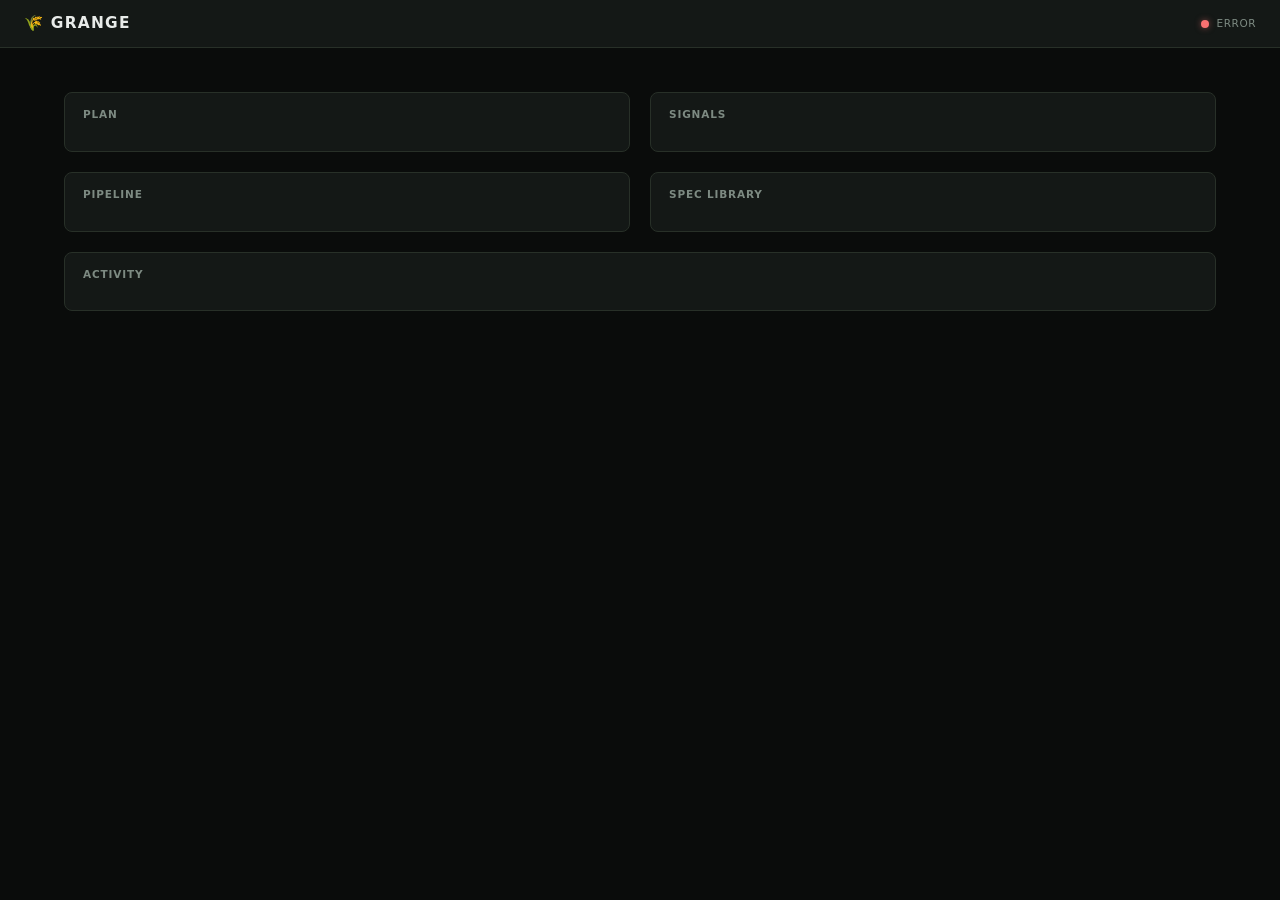
==== dashboard/static/index.html @ f2865541 "Rebrand to Grange and add full knowledge extraction lifecycle Rename evolve.sh to grow.sh and introd" ====
<!DOCTYPE html>
<html lang="en">
<head>
  <meta charset="UTF-8">
  <meta name="viewport" content="width=device-width, initial-scale=1.0">
  <title>Grange Dashboard</title>
  <link rel="stylesheet" href="style.css">
</head>
<body>
  <header id="header">
    <div class="header-left">
      <span class="logo">🌾 GRANGE</span>
      <span class="work-dir" id="workDir"></span>
    </div>
    <div class="header-right">
      <span class="status-dot" id="statusDot"></span>
      <span class="status-label" id="statusLabel">Connecting</span>
    </div>
  </header>

  <main>
    <section class="agents" id="agents"></section>

    <div class="grid-2">
      <section class="card" id="planCard">
        <h2>Plan</h2>
        <div class="card-body" id="planBody"></div>
      </section>

      <section class="card" id="signalsCard">
        <h2>Signals</h2>
        <div class="card-body" id="signalsBody"></div>
      </section>
    </div>

    <div class="grid-2">
      <section class="card" id="pipelineCard">
        <h2>Pipeline</h2>
        <div class="card-body" id="pipelineBody"></div>
      </section>

      <section class="card" id="specsCard">
        <h2>Spec Library</h2>
        <div class="card-body" id="specsBody"></div>
      </section>
    </div>

    <section class="card" id="activityCard">
      <h2>Activity</h2>
      <div class="card-body log-body" id="activityBody"></div>
    </section>
  </main>

  <div class="modal-backdrop" id="modalBackdrop">
    <div class="modal" id="modal">
      <div class="modal-header">
        <h3 id="modalTitle"></h3>
        <button class="modal-close" id="modalClose">&times;</button>
      </div>
      <div class="modal-content" id="modalContent"></div>
    </div>
  </div>

  <script src="app.js"></script>
</body>
</html>
---- dashboard/static/style.css ----
/* Grange Dashboard — Premium Dark Design System */

:root {
  --bg:          #0a0c0b;
  --surface:     #141816;
  --surface-alt: #1c1f1d;
  --border:      #283028;
  --border-hover:#3a4a3a;

  --green:       #4ade80;
  --green-dim:   rgba(74, 222, 128, 0.15);
  --amber:       #fbbf24;
  --amber-dim:   rgba(251, 191, 36, 0.15);
  --red:         #f87171;
  --red-dim:     rgba(248, 113, 113, 0.15);
  --blue:        #60a5fa;
  --blue-dim:    rgba(96, 165, 250, 0.15);

  --text:        #e8ebe9;
  --text-muted:  #7d8a82;
  --text-dim:    #4a5650;

  --font:        -apple-system, BlinkMacSystemFont, 'Segoe UI', system-ui, sans-serif;
  --font-mono:   'SF Mono', 'Cascadia Code', 'JetBrains Mono', monospace;

  --radius:      8px;
  --radius-sm:   4px;
  --transition:  200ms ease;
}

*, *::before, *::after {
  box-sizing: border-box;
  margin: 0;
  padding: 0;
}

html {
  font-size: 14px;
}

body {
  font-family: var(--font);
  background: var(--bg);
  color: var(--text);
  line-height: 1.5;
  min-height: 100vh;
}

/* --- Header --- */

header {
  display: flex;
  align-items: center;
  justify-content: space-between;
  padding: 12px 24px;
  background: var(--surface);
  border-bottom: 1px solid var(--border);
  position: sticky;
  top: 0;
  z-index: 50;
  transition: background var(--transition);
}

header.done {
  background: linear-gradient(135deg, #0f1a12, #142018);
  border-bottom-color: rgba(74, 222, 128, 0.3);
}

.header-left {
  display: flex;
  align-items: center;
  gap: 16px;
}

.logo {
  font-weight: 700;
  font-size: 1.1rem;
  letter-spacing: 0.08em;
  color: var(--text);
}

.work-dir {
  font-family: var(--font-mono);
  font-size: 0.8rem;
  color: var(--text-muted);
  overflow: hidden;
  text-overflow: ellipsis;
  white-space: nowrap;
  max-width: 500px;
}

.header-right {
  display: flex;
  align-items: center;
  gap: 8px;
}

.status-dot {
  width: 8px;
  height: 8px;
  border-radius: 50%;
  background: var(--text-dim);
  transition: background var(--transition);
}

.status-dot.live {
  background: var(--green);
  box-shadow: 0 0 6px rgba(74, 222, 128, 0.5);
}

.status-dot.error {
  background: var(--red);
  box-shadow: 0 0 6px rgba(248, 113, 113, 0.5);
}

.status-label {
  font-size: 0.75rem;
  color: var(--text-muted);
  text-transform: uppercase;
  letter-spacing: 0.05em;
}

/* --- Layout --- */

main {
  max-width: 1200px;
  margin: 0 auto;
  padding: 24px;
  display: flex;
  flex-direction: column;
  gap: 20px;
}

.grid-2 {
  display: grid;
  grid-template-columns: 1fr 1fr;
  gap: 20px;
}

/* --- Cards --- */

.card {
  background: var(--surface);
  border: 1px solid var(--border);
  border-radius: var(--radius);
  overflow: hidden;
  transition: border-color var(--transition);
}

.card:hover {
  border-color: var(--border-hover);
}

.card h2 {
  font-size: 0.75rem;
  font-weight: 600;
  text-transform: uppercase;
  letter-spacing: 0.08em;
  color: var(--text-muted);
  padding: 14px 18px 0;
}

.card-body {
  padding: 12px 18px 16px;
}

/* --- Agents --- */

.agents {
  display: flex;
  flex-wrap: wrap;
  gap: 10px;
}

.agent {
  display: flex;
  align-items: center;
  gap: 8px;
  padding: 10px 16px;
  background: var(--surface);
  border: 1px solid var(--border);
  border-radius: var(--radius);
  cursor: pointer;
  transition: all var(--transition);
  min-width: 140px;
}

.agent:hover {
  border-color: var(--border-hover);
  background: var(--surface-alt);
}

.agent-dot {
  width: 8px;
  height: 8px;
  border-radius: 50%;
  background: var(--text-dim);
  flex-shrink: 0;
  transition: background var(--transition);
}

.agent-dot.running {
  background: var(--green);
  animation: pulse 2s ease-in-out infinite;
}

.agent-dot.locked {
  background: var(--amber);
}

.agent-name {
  font-weight: 500;
  font-size: 0.85rem;
}

.agent-time {
  font-family: var(--font-mono);
  font-size: 0.7rem;
  color: var(--text-dim);
  margin-left: auto;
}

.agent-elapsed {
  font-family: var(--font-mono);
  font-size: 0.65rem;
  color: var(--green);
}

@keyframes pulse {
  0%, 100% { box-shadow: 0 0 0 0 rgba(74, 222, 128, 0.5); }
  50%      { box-shadow: 0 0 0 6px rgba(74, 222, 128, 0); }
}

/* --- Plan --- */

.plan-summary {
  font-family: var(--font-mono);
  font-size: 0.8rem;
  color: var(--text-muted);
  margin-bottom: 10px;
}

.plan-summary .done-count {
  color: var(--green);
}

.plan-summary .pending-count {
  color: var(--amber);
}

.task-list {
  list-style: none;
  display: flex;
  flex-direction: column;
  gap: 4px;
  max-height: 200px;
  overflow-y: auto;
}

.task-item {
  font-size: 0.8rem;
  padding: 4px 0;
  display: flex;
  align-items: flex-start;
  gap: 6px;
  line-height: 1.4;
}

.task-check {
  flex-shrink: 0;
  font-size: 0.85rem;
}

.task-item.completed {
  color: var(--text-dim);
  text-decoration: line-through;
}

/* --- Signals --- */

.signal-row {
  display: flex;
  align-items: center;
  justify-content: space-between;
  padding: 6px 0;
  border-bottom: 1px solid var(--border);
  font-size: 0.8rem;
}

.signal-row:last-child {
  border-bottom: none;
}

.signal-name {
  font-weight: 500;
  text-transform: uppercase;
  letter-spacing: 0.04em;
  font-size: 0.75rem;
}

.signal-right {
  display: flex;
  align-items: center;
  gap: 12px;
}

.signal-lines {
  font-family: var(--font-mono);
  font-size: 0.75rem;
  color: var(--text-muted);
}

.signal-btn {
  background: none;
  border: none;
  color: var(--green);
  cursor: pointer;
  font-size: 0.85rem;
  padding: 2px 6px;
  border-radius: var(--radius-sm);
  transition: background var(--transition);
}

.signal-btn:hover {
  background: var(--green-dim);
}

.signal-missing {
  color: var(--text-dim);
  font-size: 0.75rem;
  font-style: italic;
}

/* --- Pipeline --- */

.pipeline-track {
  display: flex;
  align-items: center;
  gap: 0;
  padding: 8px 0;
}

.pipeline-node {
  width: 28px;
  height: 28px;
  border-radius: 50%;
  display: flex;
  align-items: center;
  justify-content: center;
  font-family: var(--font-mono);
  font-size: 0.6rem;
  font-weight: 600;
  border: 2px solid var(--border);
  background: var(--surface);
  color: var(--text-dim);
  transition: all var(--transition);
  flex-shrink: 0;
}

.pipeline-node.complete {
  background: var(--green);
  border-color: var(--green);
  color: var(--bg);
}

.pipeline-node.active {
  border-color: var(--amber);
  color: var(--amber);
  box-shadow: 0 0 8px rgba(251, 191, 36, 0.3);
}

.pipeline-connector {
  height: 2px;
  flex: 1;
  background: var(--border);
  transition: background var(--transition);
}

.pipeline-connector.done {
  background: var(--green);
}

.pipeline-labels {
  display: flex;
  justify-content: space-between;
  padding: 4px 0;
}

.pipeline-label {
  font-size: 0.65rem;
  color: var(--text-dim);
  text-align: center;
  width: 60px;
}

.pipeline-label.complete {
  color: var(--green);
}

.pipeline-label.active {
  color: var(--amber);
}

.pipeline-target {
  font-family: var(--font-mono);
  font-size: 0.7rem;
  color: var(--text-dim);
  margin-top: 8px;
  overflow: hidden;
  text-overflow: ellipsis;
  white-space: nowrap;
}

.pipeline-inactive {
  color: var(--text-dim);
  font-size: 0.8rem;
  font-style: italic;
}

/* --- Specs --- */

.spec-row {
  display: flex;
  align-items: center;
  justify-content: space-between;
  padding: 4px 0;
  font-size: 0.8rem;
}

.spec-name {
  font-family: var(--font-mono);
  color: var(--text-muted);
}

.spec-count {
  font-family: var(--font-mono);
  font-weight: 600;
  color: var(--text);
}

.spec-total {
  display: flex;
  justify-content: flex-end;
  padding-top: 8px;
  margin-top: 8px;
  border-top: 1px solid var(--border);
  font-family: var(--font-mono);
  font-size: 0.8rem;
  color: var(--text-muted);
}

.spec-total strong {
  color: var(--text);
  margin-left: 6px;
}

.spec-empty {
  color: var(--text-dim);
  font-size: 0.8rem;
  font-style: italic;
}

/* --- Activity log --- */

.log-body {
  max-height: 240px;
  overflow-y: auto;
  font-family: var(--font-mono);
  font-size: 0.75rem;
}

.log-entry {
  padding: 3px 0;
  display: flex;
  gap: 10px;
  line-height: 1.5;
}

.log-time {
  color: var(--text-dim);
  flex-shrink: 0;
}

.log-msg {
  color: var(--text-muted);
  word-break: break-word;
}

.log-msg .agent-tag {
  font-weight: 600;
}

.log-msg .agent-tag.executor  { color: var(--green); }
.log-msg .agent-tag.planner   { color: var(--blue); }
.log-msg .agent-tag.critic    { color: var(--amber); }
.log-msg .agent-tag.gap       { color: #c084fc; }
.log-msg .agent-tag.oracle    { color: #f472b6; }
.log-msg .agent-tag.visionary { color: #fb923c; }

.log-empty {
  color: var(--text-dim);
  font-style: italic;
}

/* --- Modal --- */

.modal-backdrop {
  position: fixed;
  inset: 0;
  background: rgba(0, 0, 0, 0.7);
  display: none;
  align-items: center;
  justify-content: center;
  z-index: 100;
  animation: fadeIn 200ms ease;
}

.modal-backdrop.open {
  display: flex;
}

.modal {
  background: var(--surface);
  border: 1px solid var(--border);
  border-radius: var(--radius);
  width: 90%;
  max-width: 700px;
  max-height: 80vh;
  display: flex;
  flex-direction: column;
  animation: slideUp 200ms ease;
}

.modal-header {
  display: flex;
  align-items: center;
  justify-content: space-between;
  padding: 16px 20px;
  border-bottom: 1px solid var(--border);
}

.modal-header h3 {
  font-size: 0.9rem;
  font-weight: 600;
}

.modal-close {
  background: none;
  border: none;
  color: var(--text-muted);
  font-size: 1.4rem;
  cursor: pointer;
  padding: 0 4px;
  line-height: 1;
  transition: color var(--transition);
}

.modal-close:hover {
  color: var(--text);
}

.modal-content {
  padding: 20px;
  overflow-y: auto;
  font-size: 0.85rem;
  line-height: 1.7;
}

/* Modal markdown styles */
.modal-content h1, .modal-content h2, .modal-content h3 {
  color: var(--text);
  margin: 16px 0 8px;
  font-weight: 600;
}

.modal-content h1 { font-size: 1.2rem; }
.modal-content h2 { font-size: 1rem; }
.modal-content h3 { font-size: 0.9rem; }

.modal-content p {
  margin: 6px 0;
  color: var(--text-muted);
}

.modal-content code {
  font-family: var(--font-mono);
  background: var(--surface-alt);
  padding: 1px 5px;
  border-radius: var(--radius-sm);
  font-size: 0.8rem;
}

.modal-content pre {
  background: var(--bg);
  border: 1px solid var(--border);
  border-radius: var(--radius-sm);
  padding: 12px;
  overflow-x: auto;
  margin: 8px 0;
}

.modal-content pre code {
  background: none;
  padding: 0;
}

.modal-content ul, .modal-content ol {
  padding-left: 20px;
  margin: 6px 0;
}

.modal-content li {
  margin: 3px 0;
  color: var(--text-muted);
}

.modal-content hr {
  border: none;
  border-top: 1px solid var(--border);
  margin: 12px 0;
}

.modal-content strong {
  color: var(--text);
  font-weight: 600;
}

.modal-content .task-done {
  color: var(--text-dim);
  text-decoration: line-through;
}

.modal-content .task-pending {
  color: var(--amber);
}

/* --- Animations --- */

@keyframes fadeIn {
  from { opacity: 0; }
  to   { opacity: 1; }
}

@keyframes slideUp {
  from { transform: translateY(20px); opacity: 0; }
  to   { transform: translateY(0); opacity: 1; }
}

.value-changed {
  animation: flashValue 400ms ease;
}

@keyframes flashValue {
  0%   { opacity: 0.4; }
  100% { opacity: 1; }
}

/* --- Empty state --- */

.empty-state {
  color: var(--text-dim);
  font-size: 0.8rem;
  font-style: italic;
  padding: 8px 0;
}

/* --- Scrollbar --- */

::-webkit-scrollbar {
  width: 6px;
  height: 6px;
}

::-webkit-scrollbar-track {
  background: transparent;
}

::-webkit-scrollbar-thumb {
  background: var(--border);
  border-radius: 3px;
}

::-webkit-scrollbar-thumb:hover {
  background: var(--border-hover);
}

/* --- Responsive --- */

@media (max-width: 768px) {
  .grid-2 {
    grid-template-columns: 1fr;
  }

  main {
    padding: 16px;
  }

  .work-dir {
    display: none;
  }

  .agents {
    gap: 6px;
  }

  .agent {
    min-width: 110px;
    padding: 8px 12px;
  }
}
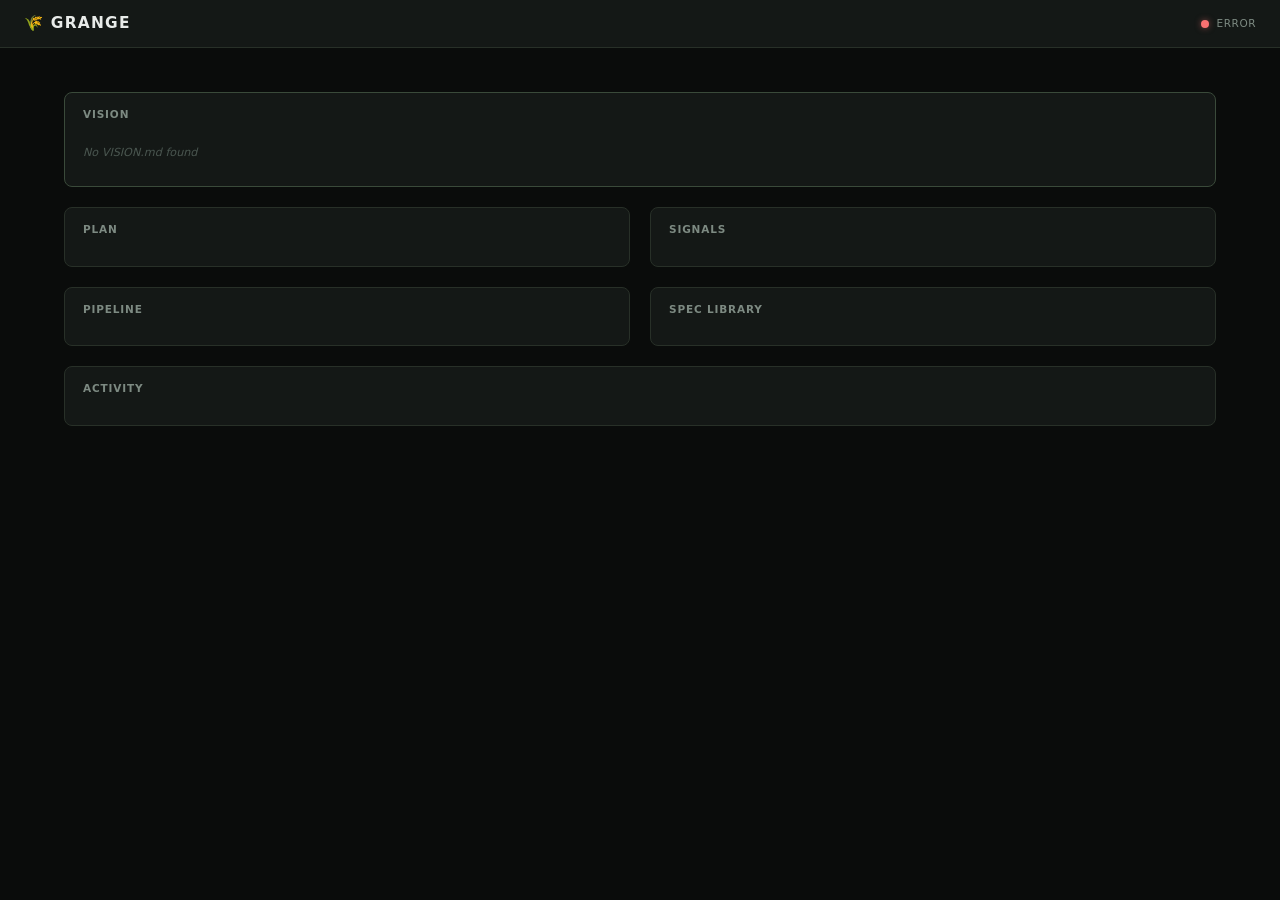
==== commit 7198a740: "Add dedicated Vision card to dashboard and fix reap start work directory Promote VISION.md to its ow" ====
--- a/dashboard/static/index.html
+++ b/dashboard/static/index.html
@@ -20,6 +20,13 @@
 
   <main>
     <section class="agents" id="agents"></section>
+
+    <section class="card vision-card" id="visionCard">
+      <h2>Vision</h2>
+      <div class="card-body vision-body" id="visionBody">
+        <div class="empty-state">No VISION.md found</div>
+      </div>
+    </section>
 
     <div class="grid-2">
       <section class="card" id="planCard">
--- a/dashboard/static/style.css
+++ b/dashboard/static/style.css
@@ -229,6 +229,65 @@
 @keyframes pulse {
   0%, 100% { box-shadow: 0 0 0 0 rgba(74, 222, 128, 0.5); }
   50%      { box-shadow: 0 0 0 6px rgba(74, 222, 128, 0); }
+}
+
+/* --- Vision --- */
+
+.vision-card {
+  border-color: var(--border-hover);
+}
+
+.vision-body {
+  font-size: 0.85rem;
+  line-height: 1.7;
+  max-height: 320px;
+  overflow-y: auto;
+}
+
+.vision-body h1, .vision-body h2, .vision-body h3 {
+  color: var(--text);
+  margin: 12px 0 6px;
+  font-weight: 600;
+}
+
+.vision-body h1 { font-size: 1.1rem; }
+.vision-body h2 { font-size: 0.95rem; }
+.vision-body h3 { font-size: 0.85rem; }
+
+.vision-body p {
+  margin: 4px 0;
+  color: var(--text-muted);
+}
+
+.vision-body li {
+  margin: 3px 0;
+  color: var(--text-muted);
+}
+
+.vision-body strong {
+  color: var(--text);
+}
+
+.vision-body code {
+  font-family: var(--font-mono);
+  background: var(--surface-alt);
+  padding: 1px 5px;
+  border-radius: var(--radius-sm);
+  font-size: 0.8rem;
+}
+
+.vision-body pre {
+  background: var(--bg);
+  border: 1px solid var(--border);
+  border-radius: var(--radius-sm);
+  padding: 12px;
+  overflow-x: auto;
+  margin: 8px 0;
+}
+
+.vision-body pre code {
+  background: none;
+  padding: 0;
 }
 
 /* --- Plan --- */
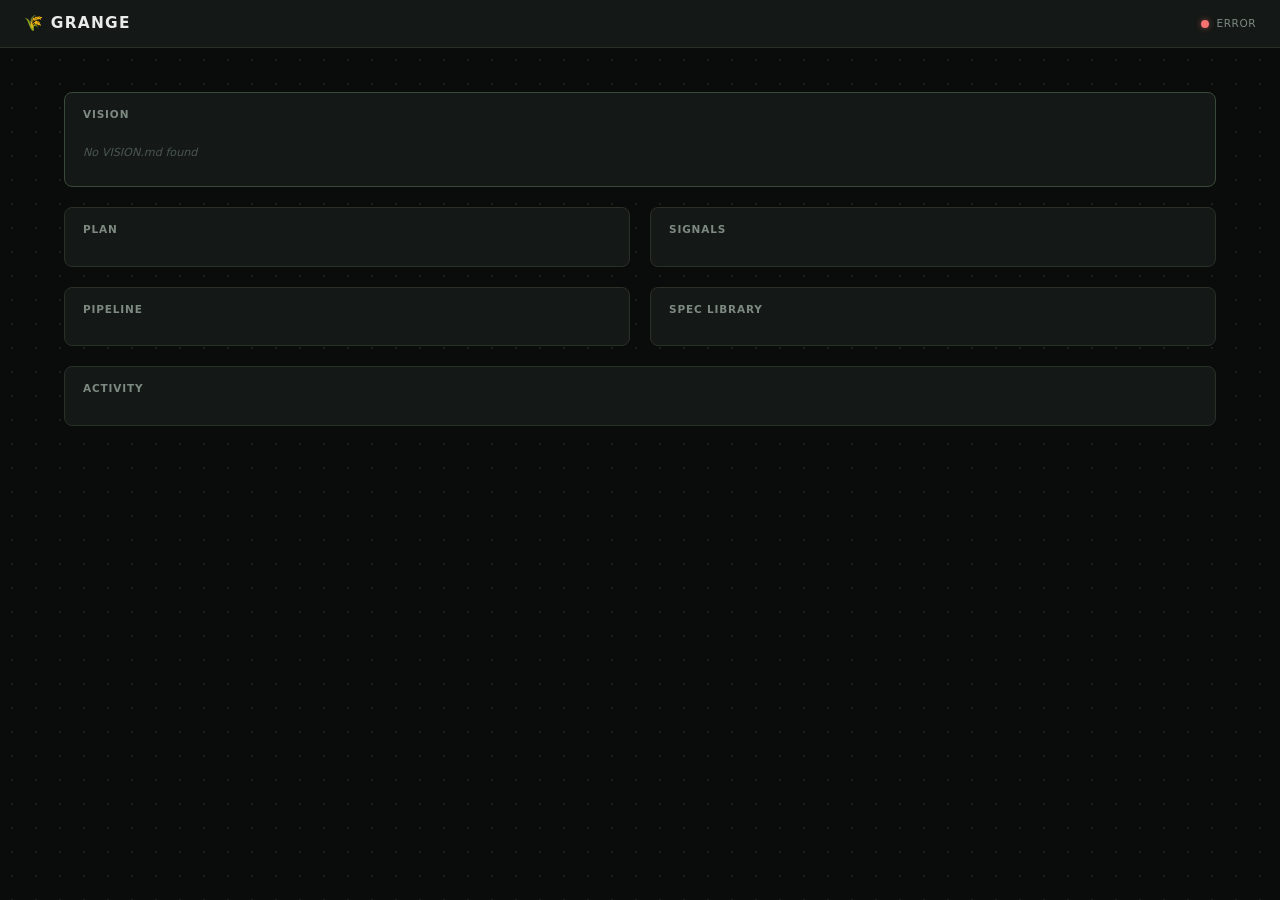
==== commit adf90b08: "Add favicon and subtle dot grid background to dashboard Co-Authored-By: Claude Opus 4.6 <noreply@ant" ====
--- a/dashboard/static/index.html
+++ b/dashboard/static/index.html
@@ -4,6 +4,7 @@
   <meta charset="UTF-8">
   <meta name="viewport" content="width=device-width, initial-scale=1.0">
   <title>Grange Dashboard</title>
+  <link rel="icon" href="data:image/svg+xml,<svg xmlns='http://www.w3.org/2000/svg' viewBox='0 0 32 32'><g fill='none' stroke='%234ade80' stroke-width='2' stroke-linecap='round'><line x1='16' y1='28' x2='16' y2='12'/><line x1='16' y1='12' x2='10' y2='6'/><line x1='16' y1='12' x2='22' y2='6'/><line x1='16' y1='16' x2='9' y2='11'/><line x1='16' y1='16' x2='23' y2='11'/><line x1='16' y1='20' x2='11' y2='16'/><line x1='16' y1='20' x2='21' y2='16'/></g></svg>">
   <link rel="stylesheet" href="style.css">
 </head>
 <body>
--- a/dashboard/static/style.css
+++ b/dashboard/static/style.css
@@ -40,7 +40,9 @@
 
 body {
   font-family: var(--font);
-  background: var(--bg);
+  background:
+    radial-gradient(circle, #1a1f1a 1px, transparent 1px) 0 0 / 24px 24px,
+    var(--bg);
   color: var(--text);
   line-height: 1.5;
   min-height: 100vh;
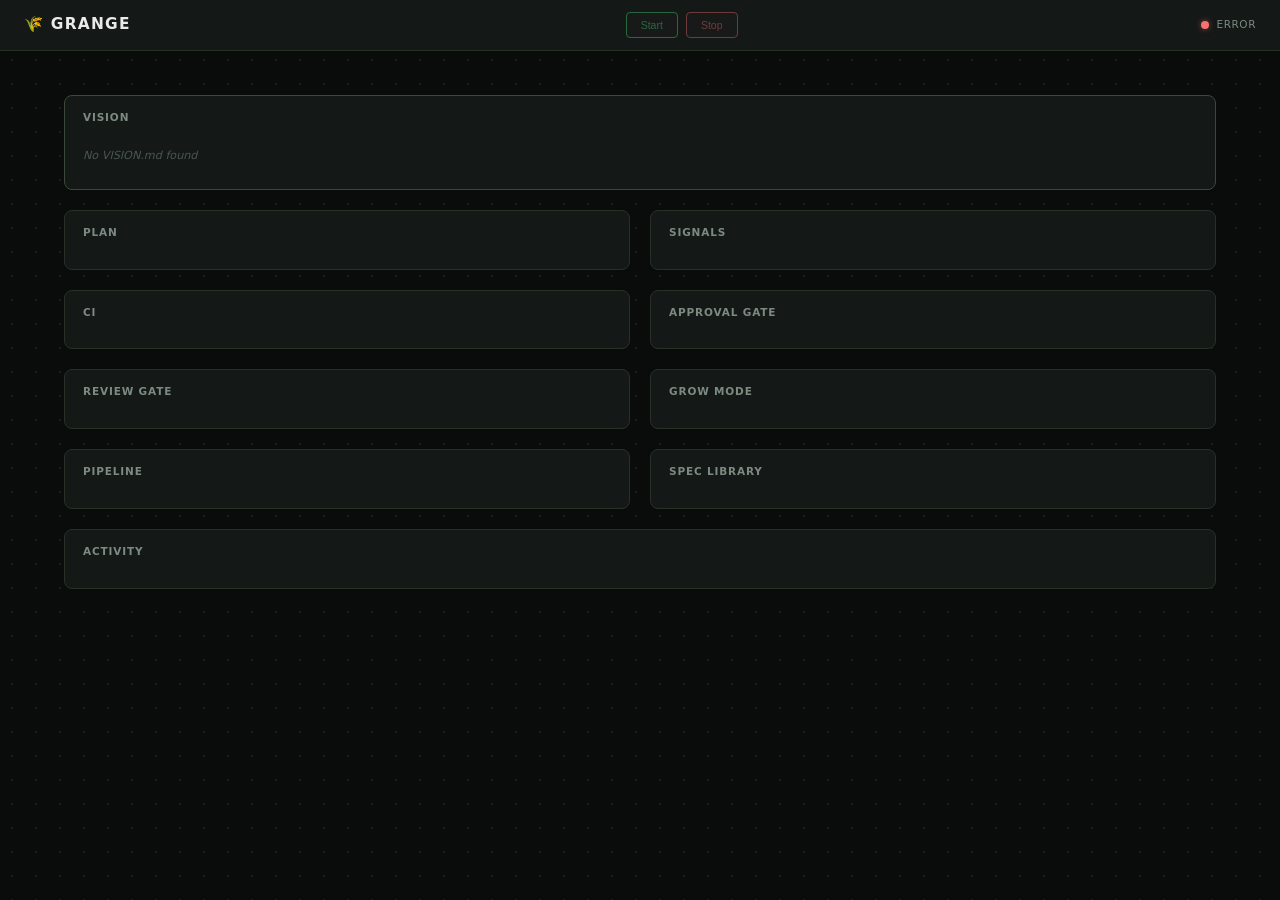
==== commit 6266e13e: "Add interactive dashboard controls: gates, agent lifecycle, plan management, CI trigger Closes data " ====
--- a/dashboard/static/index.html
+++ b/dashboard/static/index.html
@@ -12,6 +12,13 @@
     <div class="header-left">
       <span class="logo">🌾 GRANGE</span>
       <span class="work-dir" id="workDir"></span>
+    </div>
+    <div class="header-center">
+      <div class="health-bar" id="healthBar"></div>
+      <div class="header-actions">
+        <button class="btn btn-start" id="btnStart" disabled>Start</button>
+        <button class="btn btn-stop" id="btnStop" disabled>Stop</button>
+      </div>
     </div>
     <div class="header-right">
       <span class="status-dot" id="statusDot"></span>
@@ -38,6 +45,30 @@
       <section class="card" id="signalsCard">
         <h2>Signals</h2>
         <div class="card-body" id="signalsBody"></div>
+      </section>
+    </div>
+
+    <div class="grid-2">
+      <section class="card" id="ciCard">
+        <h2>CI</h2>
+        <div class="card-body" id="ciBody"></div>
+      </section>
+
+      <section class="card" id="gateCard">
+        <h2>Approval Gate</h2>
+        <div class="card-body" id="gateBody"></div>
+      </section>
+    </div>
+
+    <div class="grid-2">
+      <section class="card" id="reviewGateCard">
+        <h2>Review Gate</h2>
+        <div class="card-body" id="reviewGateBody"></div>
+      </section>
+
+      <section class="card" id="modeCard">
+        <h2>Grow Mode</h2>
+        <div class="card-body" id="modeBody"></div>
       </section>
     </div>
 
@@ -69,6 +100,7 @@
     </div>
   </div>
 
+  <div class="toast-container" id="toastContainer"></div>
   <script src="app.js"></script>
 </body>
 </html>
--- a/dashboard/static/style.css
+++ b/dashboard/static/style.css
@@ -91,6 +91,17 @@
   max-width: 500px;
 }
 
+.header-center {
+  display: flex;
+  align-items: center;
+  gap: 16px;
+}
+
+.header-actions {
+  display: flex;
+  gap: 8px;
+}
+
 .header-right {
   display: flex;
   align-items: center;
@@ -316,20 +327,6 @@
   gap: 4px;
   max-height: 200px;
   overflow-y: auto;
-}
-
-.task-item {
-  font-size: 0.8rem;
-  padding: 4px 0;
-  display: flex;
-  align-items: flex-start;
-  gap: 6px;
-  line-height: 1.4;
-}
-
-.task-check {
-  flex-shrink: 0;
-  font-size: 0.85rem;
 }
 
 .task-item.completed {
@@ -392,6 +389,97 @@
   font-style: italic;
 }
 
+/* --- CI Status --- */
+
+.ci-status {
+  display: flex;
+  align-items: center;
+  gap: 8px;
+  font-size: 0.85rem;
+}
+
+.ci-icon {
+  font-size: 1.1rem;
+  flex-shrink: 0;
+}
+
+.ci-pass { color: var(--green); }
+.ci-fail { color: var(--red); }
+.ci-unknown { color: var(--text-dim); }
+.ci-disabled { color: var(--text-dim); font-style: italic; }
+
+.ci-time {
+  font-family: var(--font-mono);
+  font-size: 0.7rem;
+  color: var(--text-dim);
+  margin-left: auto;
+}
+
+.ci-log-btn {
+  font-size: 0.75rem;
+}
+
+/* --- Approval Gate --- */
+
+.gate-status {
+  font-size: 0.85rem;
+}
+
+.gate-icon {
+  font-size: 1rem;
+}
+
+.gate-waiting {
+  color: var(--amber);
+}
+
+.gate-waiting .gate-icon {
+  animation: pulse 2s ease-in-out infinite;
+  display: inline-block;
+}
+
+.gate-approved {
+  color: var(--green);
+}
+
+.gate-disabled {
+  color: var(--text-dim);
+  font-style: italic;
+}
+
+.gate-hint {
+  font-size: 0.75rem;
+  color: var(--text-muted);
+  margin-top: 6px;
+}
+
+.gate-hint code {
+  font-family: var(--font-mono);
+  background: var(--surface-alt);
+  padding: 1px 5px;
+  border-radius: var(--radius-sm);
+  font-size: 0.7rem;
+}
+
+/* --- Mode --- */
+
+.mode-label {
+  display: flex;
+  flex-direction: column;
+  gap: 4px;
+}
+
+.mode-name {
+  font-weight: 600;
+  font-size: 0.95rem;
+  color: var(--text);
+}
+
+.mode-desc {
+  font-size: 0.75rem;
+  color: var(--text-muted);
+}
+
 /* --- Pipeline --- */
 
 .pipeline-track {
@@ -553,7 +641,6 @@
 
 .log-msg .agent-tag.executor  { color: var(--green); }
 .log-msg .agent-tag.planner   { color: var(--blue); }
-.log-msg .agent-tag.critic    { color: var(--amber); }
 .log-msg .agent-tag.gap       { color: #c084fc; }
 .log-msg .agent-tag.oracle    { color: #f472b6; }
 .log-msg .agent-tag.visionary { color: #fb923c; }
@@ -745,6 +832,279 @@
   background: var(--border-hover);
 }
 
+/* --- Buttons --- */
+
+.btn {
+  padding: 6px 14px;
+  border: 1px solid var(--border);
+  border-radius: var(--radius-sm);
+  background: var(--surface-alt);
+  color: var(--text);
+  font-size: 0.75rem;
+  font-weight: 500;
+  cursor: pointer;
+  transition: all var(--transition);
+  white-space: nowrap;
+}
+
+.btn:hover:not(:disabled) {
+  border-color: var(--border-hover);
+  background: var(--border);
+}
+
+.btn:disabled {
+  opacity: 0.4;
+  cursor: not-allowed;
+}
+
+.btn-start {
+  border-color: var(--green);
+  color: var(--green);
+}
+
+.btn-start:hover:not(:disabled) {
+  background: var(--green-dim);
+  border-color: var(--green);
+}
+
+.btn-stop {
+  border-color: var(--red);
+  color: var(--red);
+}
+
+.btn-stop:hover:not(:disabled) {
+  background: var(--red-dim);
+  border-color: var(--red);
+}
+
+.btn-approve {
+  border-color: var(--amber);
+  color: var(--amber);
+  margin-top: 8px;
+}
+
+.btn-approve:hover:not(:disabled) {
+  background: var(--amber-dim);
+  border-color: var(--amber);
+}
+
+.btn-review-ack {
+  border-color: var(--blue);
+  color: var(--blue);
+  margin-top: 8px;
+}
+
+.btn-review-ack:hover:not(:disabled) {
+  background: var(--blue-dim);
+  border-color: var(--blue);
+}
+
+.btn-ci-run {
+  border-color: var(--green);
+  color: var(--green);
+  margin-top: 8px;
+}
+
+.btn-ci-run:hover:not(:disabled) {
+  background: var(--green-dim);
+  border-color: var(--green);
+}
+
+.btn-agent-run {
+  padding: 3px 8px;
+  font-size: 0.65rem;
+  border-color: var(--green);
+  color: var(--green);
+  margin-left: auto;
+}
+
+.btn-agent-run:hover:not(:disabled) {
+  background: var(--green-dim);
+}
+
+/* --- Health bar --- */
+
+.health-bar {
+  display: flex;
+  align-items: center;
+  gap: 14px;
+  font-family: var(--font-mono);
+  font-size: 0.7rem;
+  color: var(--text-muted);
+}
+
+.health-item {
+  display: flex;
+  align-items: center;
+  gap: 4px;
+}
+
+.health-value {
+  color: var(--text);
+  font-weight: 600;
+}
+
+.health-value.amber {
+  color: var(--amber);
+}
+
+/* --- Toast --- */
+
+.toast-container {
+  position: fixed;
+  top: 60px;
+  right: 20px;
+  z-index: 200;
+  display: flex;
+  flex-direction: column;
+  gap: 8px;
+}
+
+.toast {
+  padding: 10px 16px;
+  border-radius: var(--radius-sm);
+  font-size: 0.8rem;
+  font-weight: 500;
+  animation: slideIn 200ms ease, fadeOut 300ms ease 2.7s forwards;
+  max-width: 320px;
+  word-break: break-word;
+}
+
+.toast-success {
+  background: var(--green-dim);
+  color: var(--green);
+  border: 1px solid rgba(74, 222, 128, 0.3);
+}
+
+.toast-error {
+  background: var(--red-dim);
+  color: var(--red);
+  border: 1px solid rgba(248, 113, 113, 0.3);
+}
+
+@keyframes slideIn {
+  from { transform: translateX(40px); opacity: 0; }
+  to   { transform: translateX(0); opacity: 1; }
+}
+
+@keyframes fadeOut {
+  from { opacity: 1; }
+  to   { opacity: 0; }
+}
+
+/* --- Plan add --- */
+
+.plan-add {
+  display: flex;
+  gap: 6px;
+  margin-bottom: 10px;
+}
+
+.plan-add input {
+  flex: 1;
+  padding: 6px 10px;
+  background: var(--bg);
+  border: 1px solid var(--border);
+  border-radius: var(--radius-sm);
+  color: var(--text);
+  font-size: 0.8rem;
+  font-family: var(--font);
+  outline: none;
+  transition: border-color var(--transition);
+}
+
+.plan-add input:focus {
+  border-color: var(--green);
+}
+
+.plan-add input::placeholder {
+  color: var(--text-dim);
+}
+
+.plan-add .btn {
+  padding: 6px 10px;
+  font-size: 0.85rem;
+  line-height: 1;
+}
+
+/* --- Interactive task items --- */
+
+.task-item {
+  font-size: 0.8rem;
+  padding: 4px 0;
+  display: flex;
+  align-items: flex-start;
+  gap: 6px;
+  line-height: 1.4;
+  position: relative;
+}
+
+.task-check-btn {
+  background: none;
+  border: none;
+  cursor: pointer;
+  font-size: 0.85rem;
+  padding: 0;
+  flex-shrink: 0;
+  color: var(--text-muted);
+  transition: color var(--transition);
+}
+
+.task-check-btn:hover {
+  color: var(--green);
+}
+
+.task-item.completed .task-check-btn {
+  color: var(--text-dim);
+}
+
+.task-cut-btn {
+  background: none;
+  border: none;
+  cursor: pointer;
+  font-size: 0.7rem;
+  padding: 0 4px;
+  color: var(--text-dim);
+  margin-left: auto;
+  flex-shrink: 0;
+  opacity: 0;
+  transition: opacity var(--transition), color var(--transition);
+}
+
+.task-item:hover .task-cut-btn {
+  opacity: 1;
+}
+
+.task-cut-btn:hover {
+  color: var(--red);
+}
+
+/* --- Config display --- */
+
+.config-list {
+  display: flex;
+  flex-direction: column;
+  gap: 3px;
+  margin-top: 10px;
+  padding-top: 10px;
+  border-top: 1px solid var(--border);
+}
+
+.config-row {
+  display: flex;
+  justify-content: space-between;
+  font-size: 0.7rem;
+  font-family: var(--font-mono);
+}
+
+.config-key {
+  color: var(--text-dim);
+}
+
+.config-val {
+  color: var(--text-muted);
+}
+
 /* --- Responsive --- */
 
 @media (max-width: 768px) {
@@ -760,6 +1120,10 @@
     display: none;
   }
 
+  .health-bar {
+    display: none;
+  }
+
   .agents {
     gap: 6px;
   }
